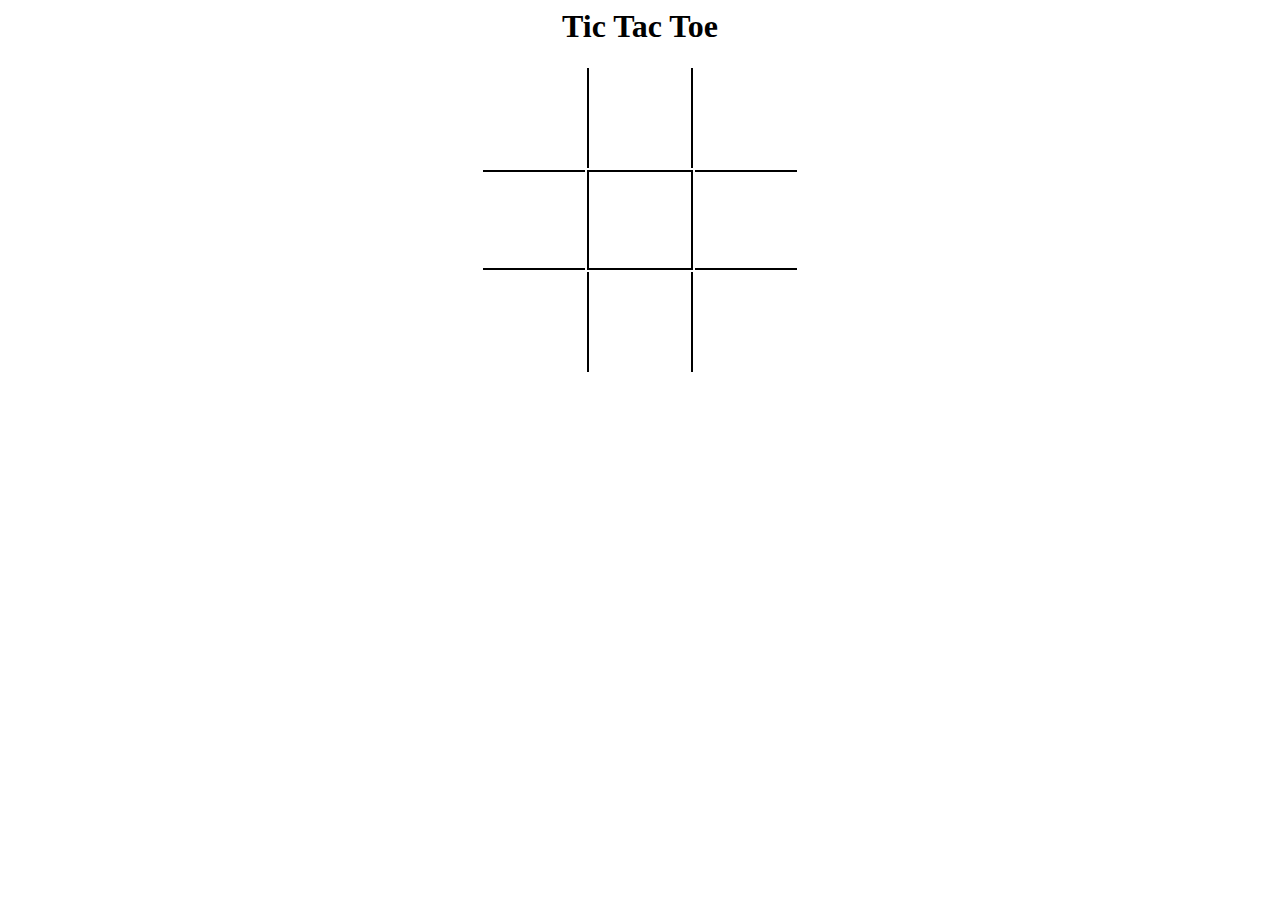
==== tic tac toe 001/tic tac.html @ e43b400d "tic tac toe" ====
<HTML>
<HEAD>
<h1>Tic Tac Toe</h1>
    <link rel="stylesheet" type="text/css" href="tic tac.css">
</HEAD>
    <body>
<table>
  <tr>
    <td></td>
    <td class="vert"></td>
    <td></td>
  </tr>
  <tr>
    <td class="hori"></td>
    <td class="vert hori"></td>
    <td class="hori"></td>
  </tr>
  <tr>
    <td></td>
    <td class="vert"></td>
    <td></td>
  </tr>
</table>
        </body>
<HTML>
---- tic tac toe 001/tic tac.css ----
h1 {
  text-align: center;
}
td {
  width: 100px;
  height: 100px;
}
table {
  margin: 5px auto;
}
.vert {
  border-left: 2px solid black;
  border-right: 2px solid black;
}
.hori {
  border-top: 2px solid black;
  border-bottom: 2px solid black;
}
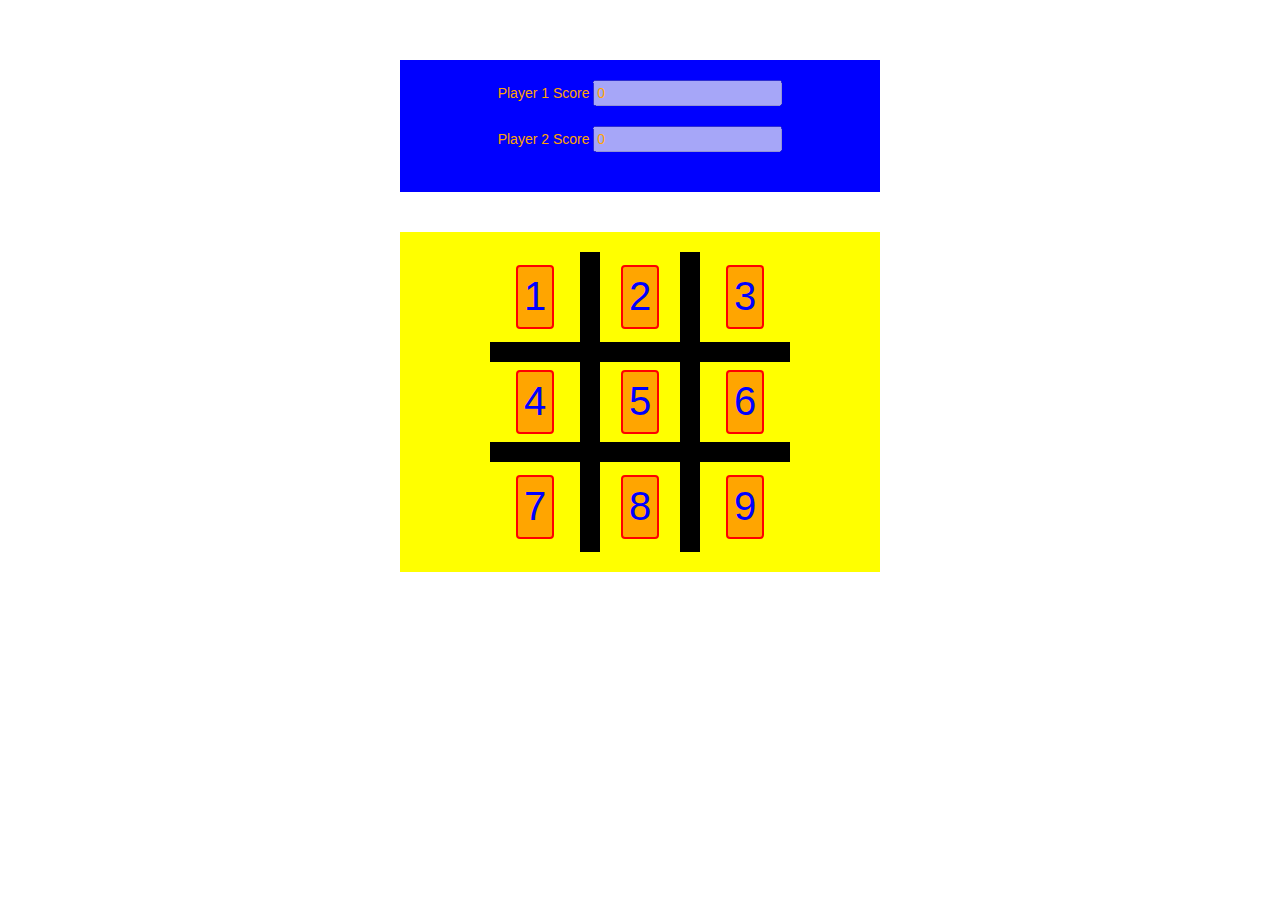
==== commit 260a8e55: "updated tic tac toe" ====
--- a/tic tac toe 001/tic tac.html
+++ b/tic tac toe 001/tic tac.html
@@ -1,25 +1,130 @@
-<HTML>
-<HEAD>
-<h1>Tic Tac Toe</h1>
-    <link rel="stylesheet" type="text/css" href="tic tac.css">
-</HEAD>
+<!DOCTYPE html>
+<html>
+    <head>
+
+<title>Tic Tac Toe</title>
+        <link rel="stylesheet" type="text/css" href="tic tac.css">
+        <link rel="shortcut icon" type="image/png" href="logo 1.png">
+
+<meta charset="utf-8">
+<meta name="viewport" content="width=device-width, initial-scale=1">
+
+<link rel="stylesheet" href="https://maxcdn.bootstrapcdn.com/bootstrap/3.3.7/css/bootstrap.min.css">
+
+<script src="https://ajax.googleapis.com/ajax/libs/jquery/3.3.1/jquery.min.js">
+
+</script>
+
+
+<script src="https://maxcdn.bootstrapcdn.com/bootstrap/3.3.7/js/bootstrap.min.js">
+
+</script>
+
+   <script>
+       var count= 0;
+       function play(id){
+                var c = id;
+                      if(count%2==0 ){
+               document.getElementById(c).value="O";
+                          console.log(document.getElementById(c).value);
+               count++;
+                          win('o');
+           }
+           else{
+               document.getElementById(c).value="X";
+               console.log(document.getElementById(c).value);
+               count++;
+               win('x');
+         }
+       }
+       function win(ch){
+       var a = document.getElementById("1").value;
+       var b = document.getElementById("2").value;
+       var c = document.getElementById("3").value;
+       var d = document.getElementById("4").value;
+       var e = document.getElementById("5").value;
+       var f = document.getElementById("6").value;
+       var g = document.getElementById("7").value;
+       var h = document.getElementById("8").value;
+       var i = document.getElementById("9").value; 
+           if(((a==b) && (a==c))|| ((d==e) && (d==f)) || ((g==h) && (g==i)) || 
+               ((a==d) && (a==g)) || ((b==e) && (b==h)) || ((c==f) && (c==i)) || 
+              ((a==e) && (a==i)) || ((c==e) && (c==g))) 
+                    {
+                alert ("Player "+ch+" won");
+                        window.location="tic tac.html";
+                        if (ch=='o'){
+                            var p1 = localStorage.getItem('player1score');
+                            var p2 = localStorage.getItem('player2score');
+                            var count = parseInt(p1) + 10;
+                            var count2 = parseInt(p2) - 5;
+                            document.getElementById("pointsX").value = count;
+                            document.getElementById("pointsY").value = count2;
+                            localStorage.setItem('player1score', count);
+                            localStorage.setItem('player2score', count2);
+                            console.log(document.getElementById("pointsX").value);
+                            console.log(document.getElementById("pointsY").value);
+                           var a = localStorage.getItem('player1score');
+                            var b = localStorage.getItem('player2score');
+                           document.getElementById("pointsX").innerHTML = a;
+                            document.getElementById("pointsY").innerHTML = b;
+                        }
+           elseif(ch=='x')
+                        {
+                            var p1 = localStorage.getItem('player1score');
+                            var p2 = localStorage.getItem('player2score');
+                            var count = parseInt(p1) - 5;
+                            var count2 = parseInt(p2) + 10;
+                            document.getElementById("pointsX").value = count;
+                            document.getElementById("pointsY").value = count2;
+                            localStorage.setItem('player1score', count);
+                            localStorage.setItem('player2score', count2);
+                            console.log(document.getElementById("pointsX").value);
+                            console.log(document.getElementById("pointsY").value);
+                            var a = localStorage.getItem('player1score');
+                            var b = localStorage.getItem('player2score');
+                           document.getElementById("pointsX").innerHTML = a;
+                            document.getElementById("pointsY").innerHTML = b;
+                        }
+                       
+              }
+      }
+       function get(){
+           localStorage.setItem('player1score','0');
+           localStorage.setItem('player2score','0');
+           var p1 = localStorage.getItem('player1score');
+                            var p2 = localStorage.getItem('player2score');
+                            document.getElementById("pointsX").value = parseInt(p1);
+                            document.getElementById("pointsY").value = parseInt(p2);
+       }
+    </script>
+    </head>
     <body>
-<table>
-  <tr>
-    <td></td>
-    <td class="vert"></td>
-    <td></td>
-  </tr>
-  <tr>
-    <td class="hori"></td>
-    <td class="vert hori"></td>
-    <td class="hori"></td>
-  </tr>
-  <tr>
-    <td></td>
-    <td class="vert"></td>
-    <td></td>
-  </tr>
-</table>
-        </body>
-<HTML>+        <br><br><br>
+       <div class="score_board"><br>
+           <span class="score">Player 1 Score </span><input id="pointsX" value="0" disabled><br><br>
+           <span class="score">Player 2 Score </span><input id="pointsY" value="0" disabled><br><br><br>
+       </div>
+        <br><br>
+        <div class="playing_area"><br>
+            <table align="center">
+                <tr>
+                    <td class="one" ><input type="button" class="button" value="1" id="1" onclick="play(1)"></td>
+                    <td class="two vert"><input type="button" class="button" value="2" id="2" onclick="play(2)"></td>
+                    <td class="three"><input type="button" class="button" value="3" id="3" onclick="play(3)"></td>
+                </tr>
+                <tr> 
+                    <td class="four hori"><input type="button" class="button" value="4" id="4" onclick="play(4)"></td>
+                    <td class="five vert hori"><input type="button" class="button" value="5" id="5" onclick="play(5)"></td>
+                    <td class="six hori"><input type="button" class="button" value="6" id="6" onclick="play(6)"></td>
+                </tr>
+                <tr>
+                    <td class="seven"><input type="button" class="button" value="7" id="7" onclick="play(7)"></td>
+                    <td class="eight vert"><input type="button" class="button" value="8" id="8" onclick="play(8)"></td>
+                    <td class="nine"><input type="button" class="button" value="9" id="9" onclick="play(9)"></td>
+                </tr>
+            </table>
+            <br>
+        </div>
+    </body>
+</html>--- a/tic tac toe 001/tic tac.css
+++ b/tic tac toe 001/tic tac.css
@@ -2,17 +2,44 @@
   text-align: center;
 }
 td {
+    text-align: center;
+  padding:10 px;
   width: 100px;
   height: 100px;
 }
-table {
-  margin: 5px auto;
-}
+ 
 .vert {
-  border-left: 2px solid black;
-  border-right: 2px solid black;
+    padding:10 px;
+  border-left: 20px solid black;
+  border-right: 20px solid black;
+    text-align: center;
 }
 .hori {
-  border-top: 2px solid black;
-  border-bottom: 2px solid black;
+    text-align: center;
+    padding:10 px;
+  border-top: 20px solid black;
+  border-bottom: 20px solid black;
+}
+.button
+{
+    color:blue;
+    border-radius: 4px;
+    font-size: 40px;
+    background-color: orange;
+    border: 2px solid red;
+}
+
+.score_board
+{   color:orange;
+    text-align: center;       
+    margin-left:400px;
+    margin-right:400px;
+    background-color: blue;
+}
+
+.playing_area
+{
+   margin-left:400px;
+    margin-right:400px;
+    background-color: yellow; 
 }